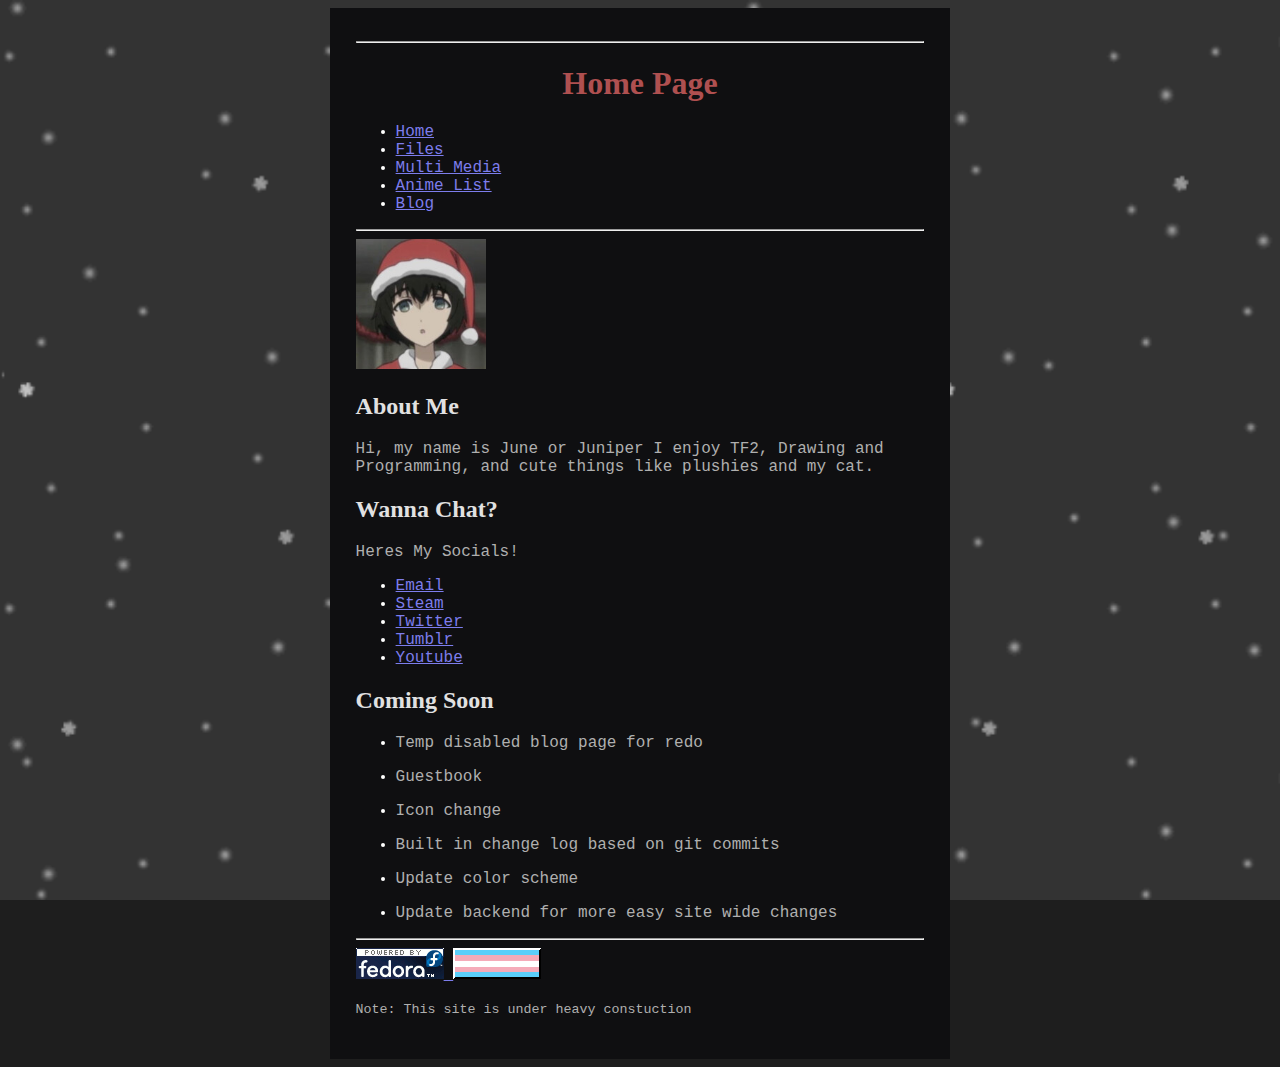
==== index.html @ 33508a54 "Update index.html" ====
<!DOCTYPE html>

<html lang="en-US">
<head>
    <title>M4fia Main Page</title>
    <link rel="stylesheet" href="styles.css">
</head>
<body>

    <div class="container">
            
            <hr>
            <h1>Home Page</h1>
            <ul>
                <li><a href="index.html">Home</a></li>
                <li><a href="files.html">Files</a></li>
                <li><a href="screenshots.html">Multi Media</a></li>
                <li><a href="anime.html">Anime List</a></li>
                <li><a href="blog.html">Blog</a></li>
            </ul>
            <hr>
            
            <img src="images/icon.jpg" width="130" height="130" alt="Main Icon">

            <h2>About Me</h2>

            <p>Hi, my name is June or Juniper I enjoy TF2, Drawing and Programming, 
                and cute things like plushies and my cat. 
            </p>

            
        
            <h2>Wanna Chat?</h2>
            
            <p>Heres My Socials!</p>

            <ul>
                <li><a href = "mailto: m4fia.xyz@proton.me">Email</a></li>
                <li><a href="https://steamcommunity.com/profiles/76561198975039481/">Steam</a></li>
                <li><a href="https://twitter.com/TheCarWindow1">Twitter</a></li>
                <li><a href="https://www.tumblr.com/blog/m4fia-j">Tumblr</a></li>
                <li><a href="https://www.youtube.com/channel/UCIf5OfWJBlPvlCf6Ik8ANuQ">Youtube</a></li>
                
            </ul>

            
                <h2> Coming Soon</h2>
                <ul>
                    <li><p>Temp disabled blog page for redo</p></li>
                    <li><p>Guestbook</p></li>
                    <li><p>Icon change</p></li>
                    <li><p>Built in change log based on git commits</p></li>
                    <li><p>Update color scheme</p></li>
                    <li><p>Update backend for more easy site wide changes</p></li>
                </ul>
            

           

            <hr>    
            <a href="https://fedoraproject.org/">
                <img src="images/poweredbyfedora.gif">
            </a>

            <img src="images/trans.png">

            

            <p><small>Note: This site is under heavy constuction</small></p>

    </div>

</body>
</html>
---- styles.css ----
h1 {
    color:rgb(175, 80, 80);
    font-family:'Sans-serif';
    text-align: center;
}
h2 {
    color:rgb(225, 225, 225);
    font-family:'Sans-serif';
}
h3 {
    color:rgb(225, 225, 225);
    font-family:'Sans-serif';
}
p {
    color:rgb(175, 175, 175);
    font-family:'Courier New';
}
body {
    background-color:rgb(30,30,30);
}
a {
    color: rgb(125, 125, 236);
    font-family:'Courier New';
}
li {
    color:white;
    font-family:'Courier New';
}
q {
    color:rgb(175, 175, 175);
    font-family:'Courier New';
}
body {
    background-image: url('images/snow.gif');
    background-repeat: no-repeat;
    background-attachment: fixed; 
    background-size: cover;
}
.container {
    background-color:rgb(15, 15, 17);
    width: 45%;
    padding: 2% 2% 2% 2%;
    
    margin: 0 auto
}
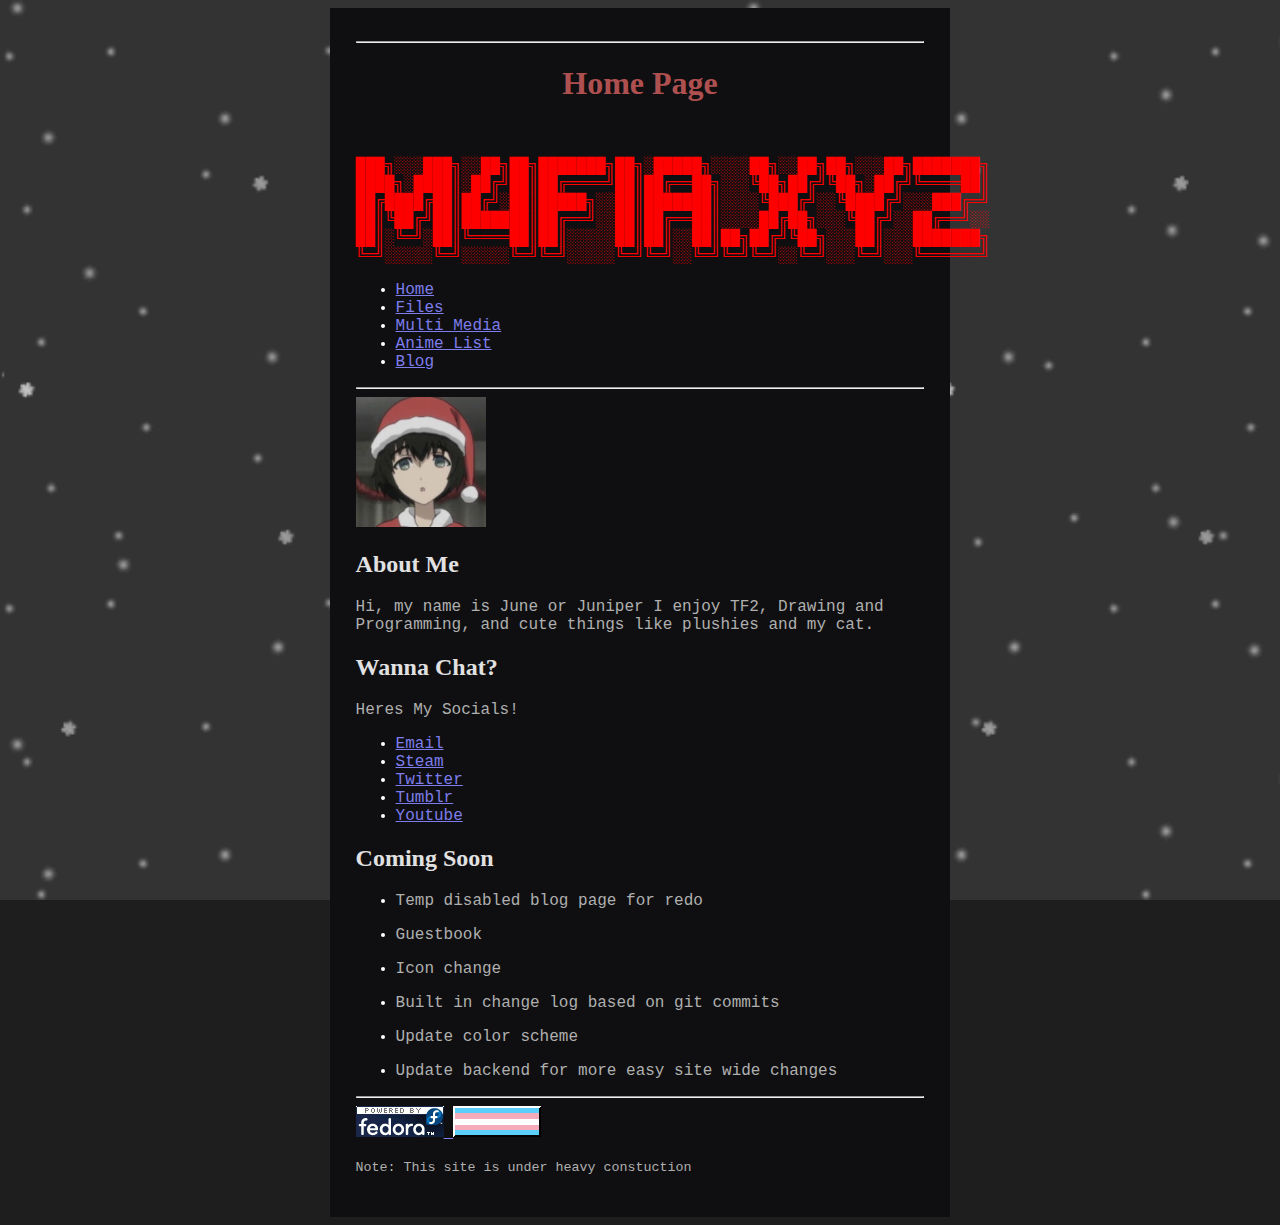
==== commit 97562004: "Update index.html" ====
--- a/index.html
+++ b/index.html
@@ -11,6 +11,14 @@
             
             <hr>
             <h1>Home Page</h1>
+            <br>
+            <p style="color:Red;">
+            ███╗░░░███╗░░██╗██╗███████╗██╗░█████╗░░░░██╗░░██╗██╗░░░██╗███████╗
+            ████╗░████║░██╔╝██║██╔════╝██║██╔══██╗░░░╚██╗██╔╝╚██╗░██╔╝╚════██║
+            ██╔████╔██║██╔╝░██║█████╗░░██║███████║░░░░╚███╔╝░░╚████╔╝░░░███╔═╝
+            ██║╚██╔╝██║███████║██╔══╝░░██║██╔══██║░░░░██╔██╗░░░╚██╔╝░░██╔══╝░░
+            ██║░╚═╝░██║╚════██║██║░░░░░██║██║░░██║██╗██╔╝╚██╗░░░██║░░░███████╗
+            ╚═╝░░░░░╚═╝░░░░░╚═╝╚═╝░░░░░╚═╝╚═╝░░╚═╝╚═╝╚═╝░░╚═╝░░░╚═╝░░░╚══════╝</p>
             <ul>
                 <li><a href="index.html">Home</a></li>
                 <li><a href="files.html">Files</a></li>
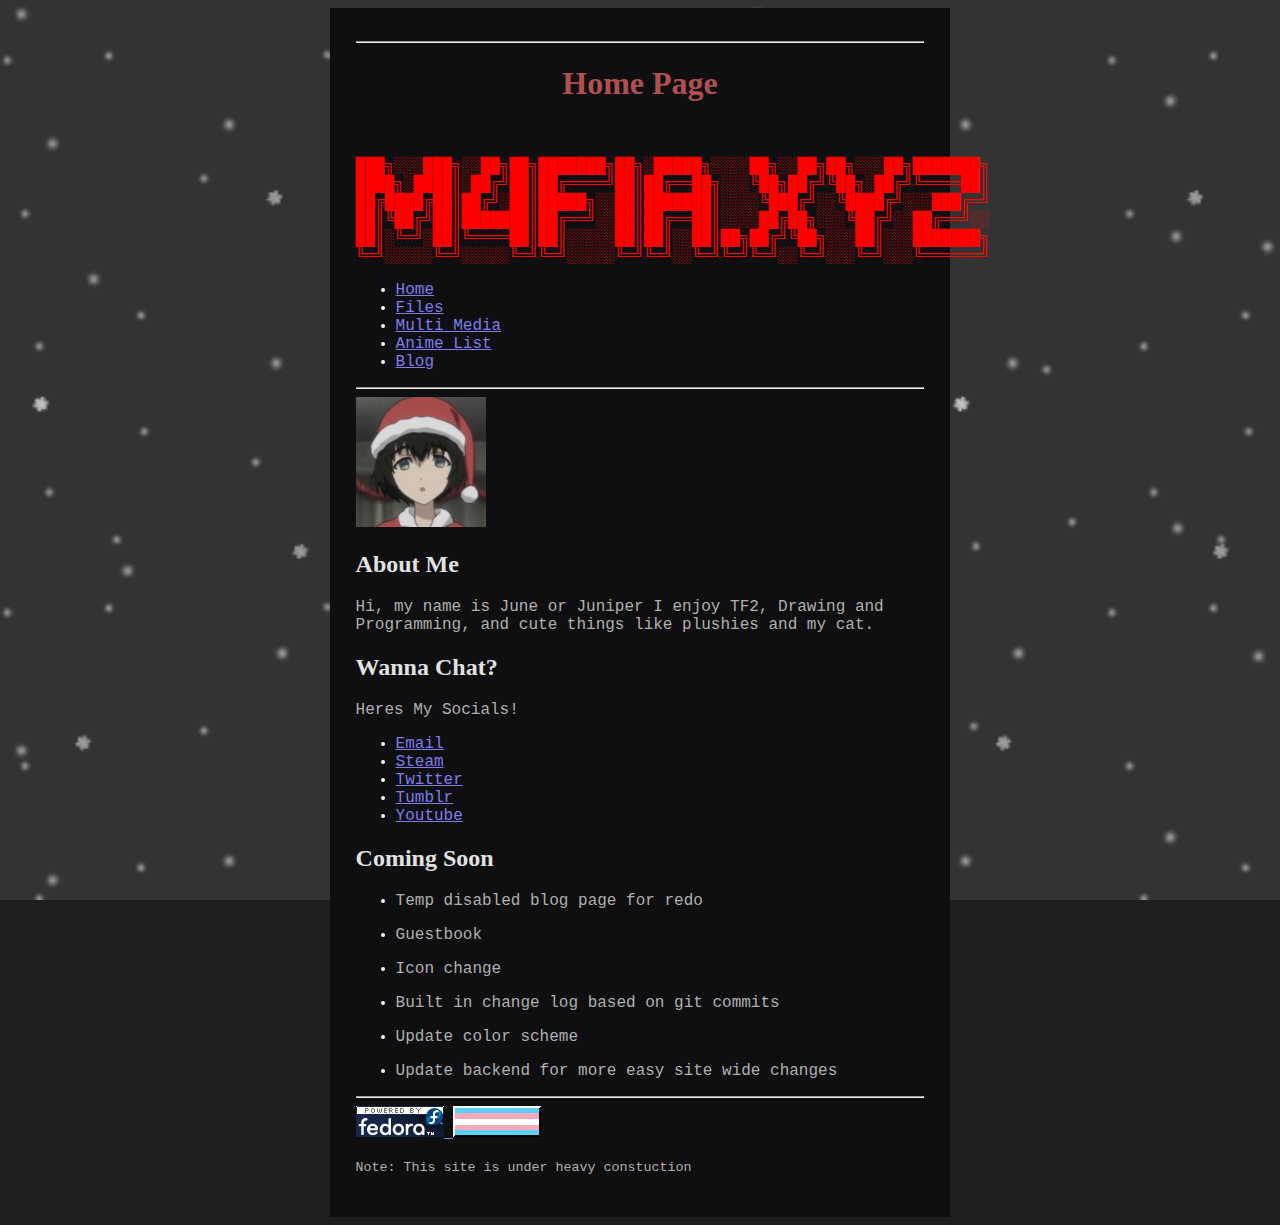
==== commit 875521f9: "Update index.html" ====
--- a/index.html
+++ b/index.html
@@ -12,6 +12,7 @@
             <hr>
             <h1>Home Page</h1>
             <br>
+            <div class="titleascii">
             <p style="color:Red;">
             ███╗░░░███╗░░██╗██╗███████╗██╗░█████╗░░░░██╗░░██╗██╗░░░██╗███████╗
             ████╗░████║░██╔╝██║██╔════╝██║██╔══██╗░░░╚██╗██╔╝╚██╗░██╔╝╚════██║
@@ -19,6 +20,7 @@
             ██║╚██╔╝██║███████║██╔══╝░░██║██╔══██║░░░░██╔██╗░░░╚██╔╝░░██╔══╝░░
             ██║░╚═╝░██║╚════██║██║░░░░░██║██║░░██║██╗██╔╝╚██╗░░░██║░░░███████╗
             ╚═╝░░░░░╚═╝░░░░░╚═╝╚═╝░░░░░╚═╝╚═╝░░╚═╝╚═╝╚═╝░░╚═╝░░░╚═╝░░░╚══════╝</p>
+            </div>
             <ul>
                 <li><a href="index.html">Home</a></li>
                 <li><a href="files.html">Files</a></li>
--- a/styles.css
+++ b/styles.css
@@ -42,4 +42,7 @@
     padding: 2% 2% 2% 2%;
     
     margin: 0 auto
-}+}
+.titleascii {
+    text-align: center;
+}
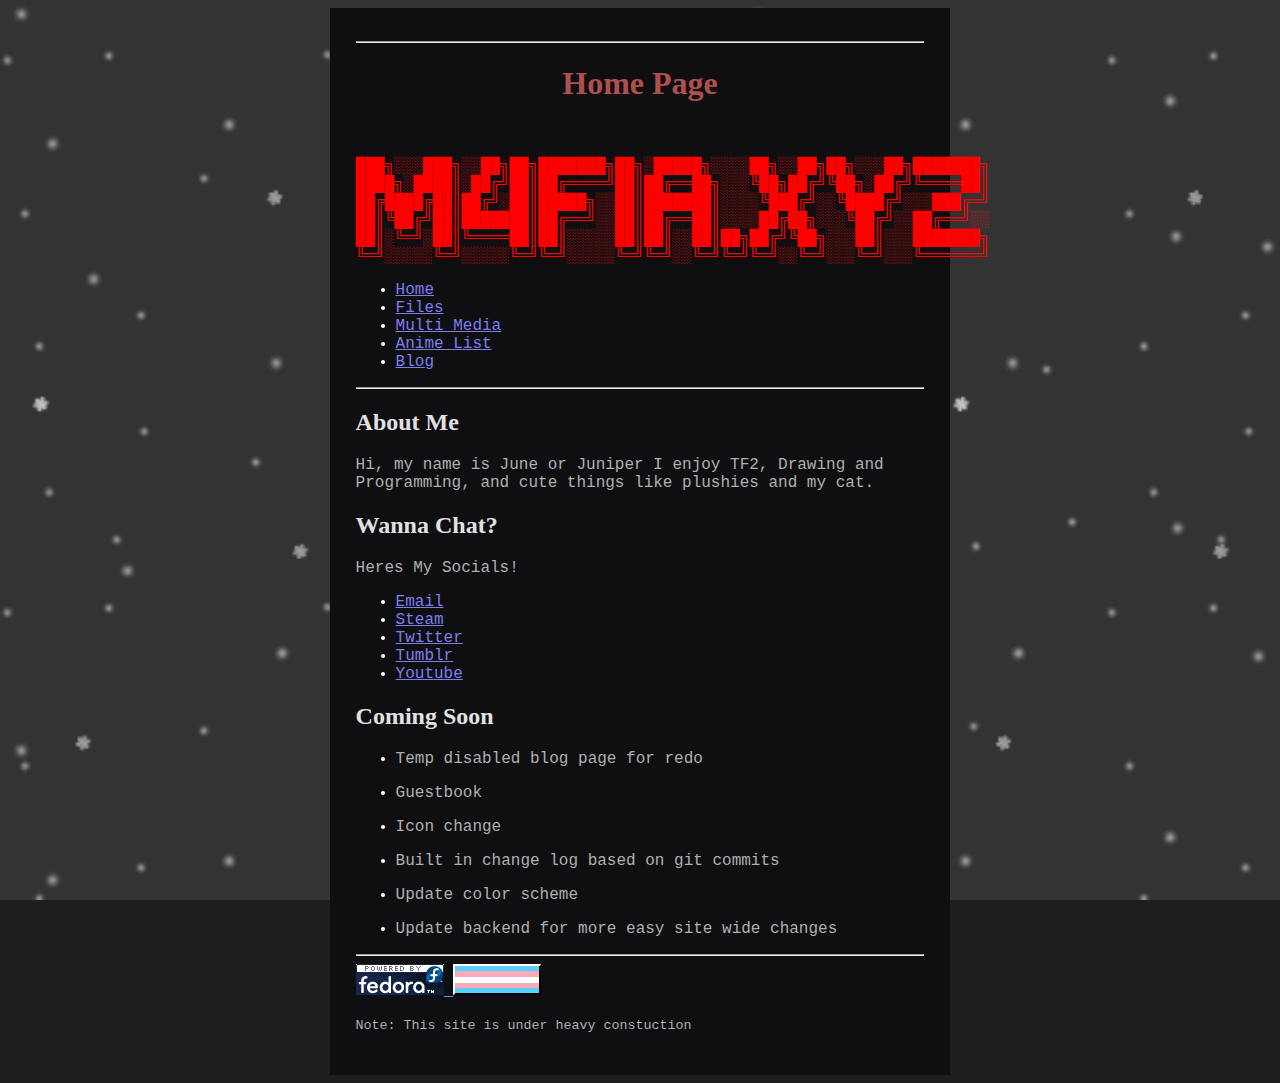
==== commit b0a6ab0e: "Update index.html" ====
--- a/index.html
+++ b/index.html
@@ -29,9 +29,9 @@
                 <li><a href="blog.html">Blog</a></li>
             </ul>
             <hr>
-            
+            <!--
             <img src="images/icon.jpg" width="130" height="130" alt="Main Icon">
-
+            -->
             <h2>About Me</h2>
 
             <p>Hi, my name is June or Juniper I enjoy TF2, Drawing and Programming, 
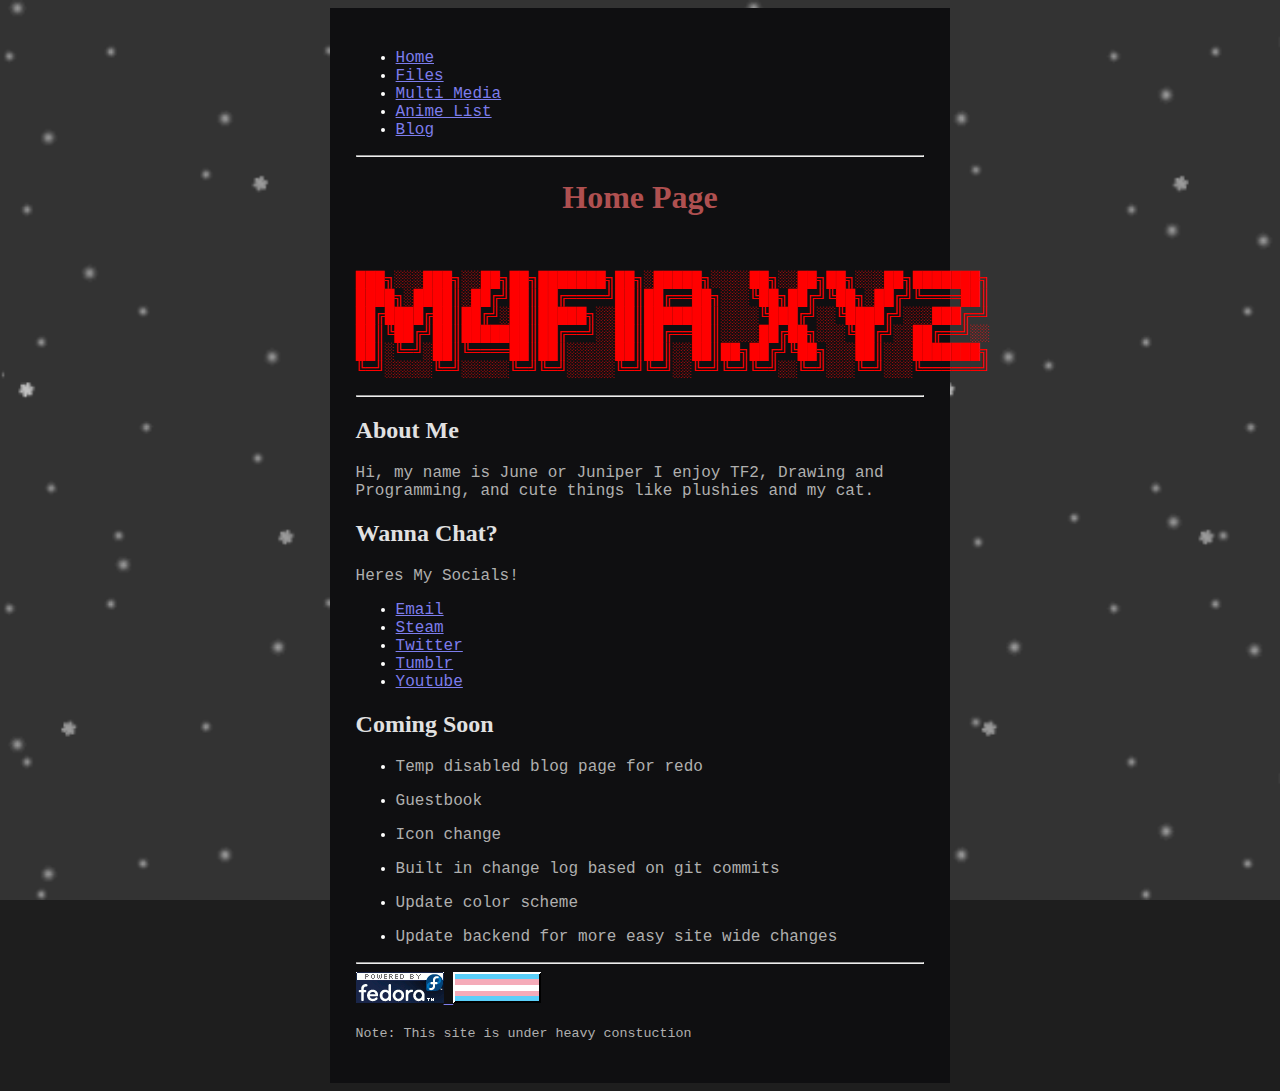
==== commit 11dd8c32: "Update index.html" ====
--- a/index.html
+++ b/index.html
@@ -8,7 +8,15 @@
 <body>
 
     <div class="container">
-            
+        
+            <ul>
+                <li><a href="index.html">Home</a></li>
+                <li><a href="files.html">Files</a></li>
+                <li><a href="screenshots.html">Multi Media</a></li>
+                <li><a href="anime.html">Anime List</a></li>
+                <li><a href="blog.html">Blog</a></li>
+            </ul>
+        
             <hr>
             <h1>Home Page</h1>
             <br>
@@ -21,13 +29,7 @@
             ██║░╚═╝░██║╚════██║██║░░░░░██║██║░░██║██╗██╔╝╚██╗░░░██║░░░███████╗
             ╚═╝░░░░░╚═╝░░░░░╚═╝╚═╝░░░░░╚═╝╚═╝░░╚═╝╚═╝╚═╝░░╚═╝░░░╚═╝░░░╚══════╝</p>
             </div>
-            <ul>
-                <li><a href="index.html">Home</a></li>
-                <li><a href="files.html">Files</a></li>
-                <li><a href="screenshots.html">Multi Media</a></li>
-                <li><a href="anime.html">Anime List</a></li>
-                <li><a href="blog.html">Blog</a></li>
-            </ul>
+            
             <hr>
             <!--
             <img src="images/icon.jpg" width="130" height="130" alt="Main Icon">
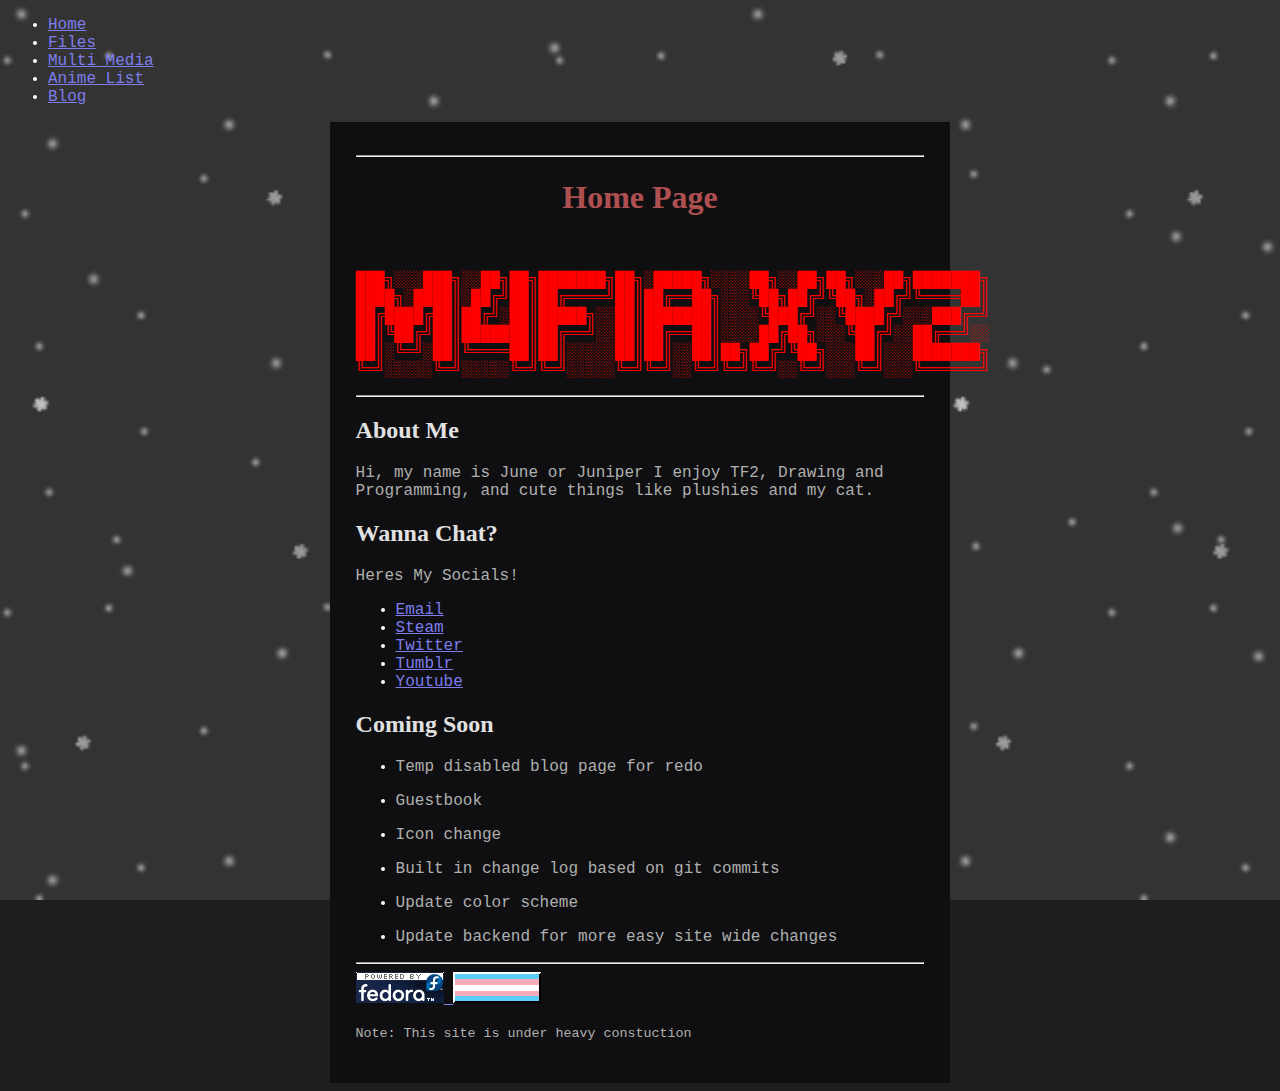
==== commit 226adfe3: "Update index.html" ====
--- a/index.html
+++ b/index.html
@@ -7,15 +7,17 @@
 </head>
 <body>
 
+<ul>
+            <li><a href="index.html">Home</a></li>
+            <li><a href="files.html">Files</a></li>
+            <li><a href="screenshots.html">Multi Media</a></li>
+            <li><a href="anime.html">Anime List</a></li>
+            <li><a href="blog.html">Blog</a></li>
+</ul>
+
     <div class="container">
         
-            <ul>
-                <li><a href="index.html">Home</a></li>
-                <li><a href="files.html">Files</a></li>
-                <li><a href="screenshots.html">Multi Media</a></li>
-                <li><a href="anime.html">Anime List</a></li>
-                <li><a href="blog.html">Blog</a></li>
-            </ul>
+            
         
             <hr>
             <h1>Home Page</h1>
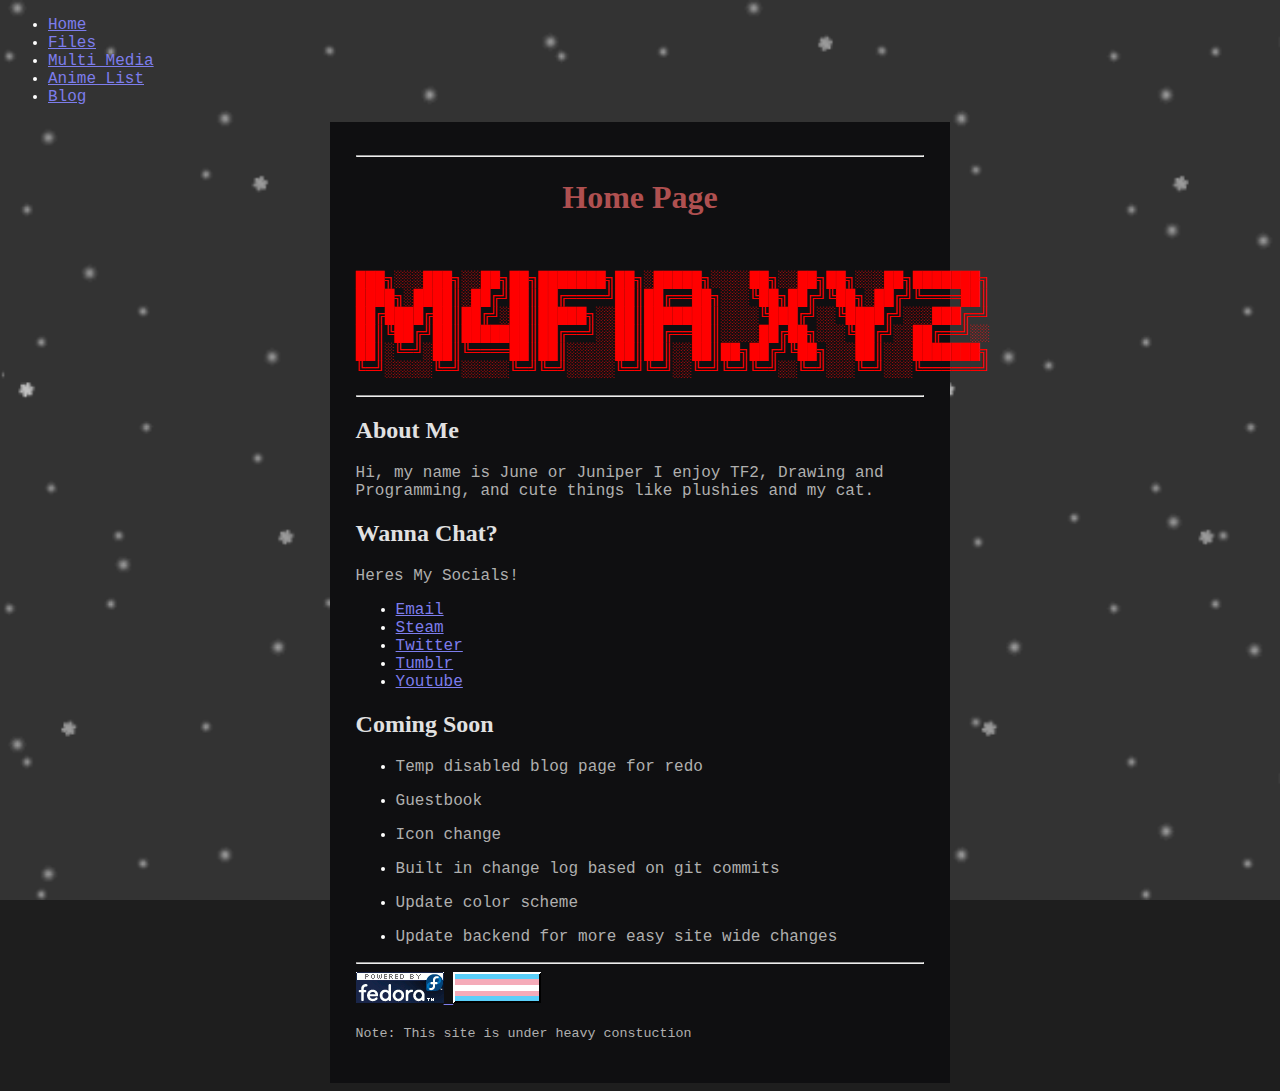
==== commit 6b859e58: "Update index.html" ====
--- a/index.html
+++ b/index.html
@@ -23,13 +23,13 @@
             <h1>Home Page</h1>
             <br>
             <div class="titleascii">
-            <p style="color:Red;">
-            ███╗░░░███╗░░██╗██╗███████╗██╗░█████╗░░░░██╗░░██╗██╗░░░██╗███████╗
-            ████╗░████║░██╔╝██║██╔════╝██║██╔══██╗░░░╚██╗██╔╝╚██╗░██╔╝╚════██║
-            ██╔████╔██║██╔╝░██║█████╗░░██║███████║░░░░╚███╔╝░░╚████╔╝░░░███╔═╝
-            ██║╚██╔╝██║███████║██╔══╝░░██║██╔══██║░░░░██╔██╗░░░╚██╔╝░░██╔══╝░░
-            ██║░╚═╝░██║╚════██║██║░░░░░██║██║░░██║██╗██╔╝╚██╗░░░██║░░░███████╗
-            ╚═╝░░░░░╚═╝░░░░░╚═╝╚═╝░░░░░╚═╝╚═╝░░╚═╝╚═╝╚═╝░░╚═╝░░░╚═╝░░░╚══════╝</p>
+                <p style="color:Red;">
+                ███╗░░░███╗░░██╗██╗███████╗██╗░█████╗░░░░██╗░░██╗██╗░░░██╗███████╗
+                ████╗░████║░██╔╝██║██╔════╝██║██╔══██╗░░░╚██╗██╔╝╚██╗░██╔╝╚════██║
+                ██╔████╔██║██╔╝░██║█████╗░░██║███████║░░░░╚███╔╝░░╚████╔╝░░░███╔═╝
+                ██║╚██╔╝██║███████║██╔══╝░░██║██╔══██║░░░░██╔██╗░░░╚██╔╝░░██╔══╝░░
+                ██║░╚═╝░██║╚════██║██║░░░░░██║██║░░██║██╗██╔╝╚██╗░░░██║░░░███████╗
+                ╚═╝░░░░░╚═╝░░░░░╚═╝╚═╝░░░░░╚═╝╚═╝░░╚═╝╚═╝╚═╝░░╚═╝░░░╚═╝░░░╚══════╝</p>
             </div>
             
             <hr>
--- a/styles.css
+++ b/styles.css
@@ -45,4 +45,5 @@
 }
 .titleascii {
     text-align: center;
+    width: 45%;
 }
